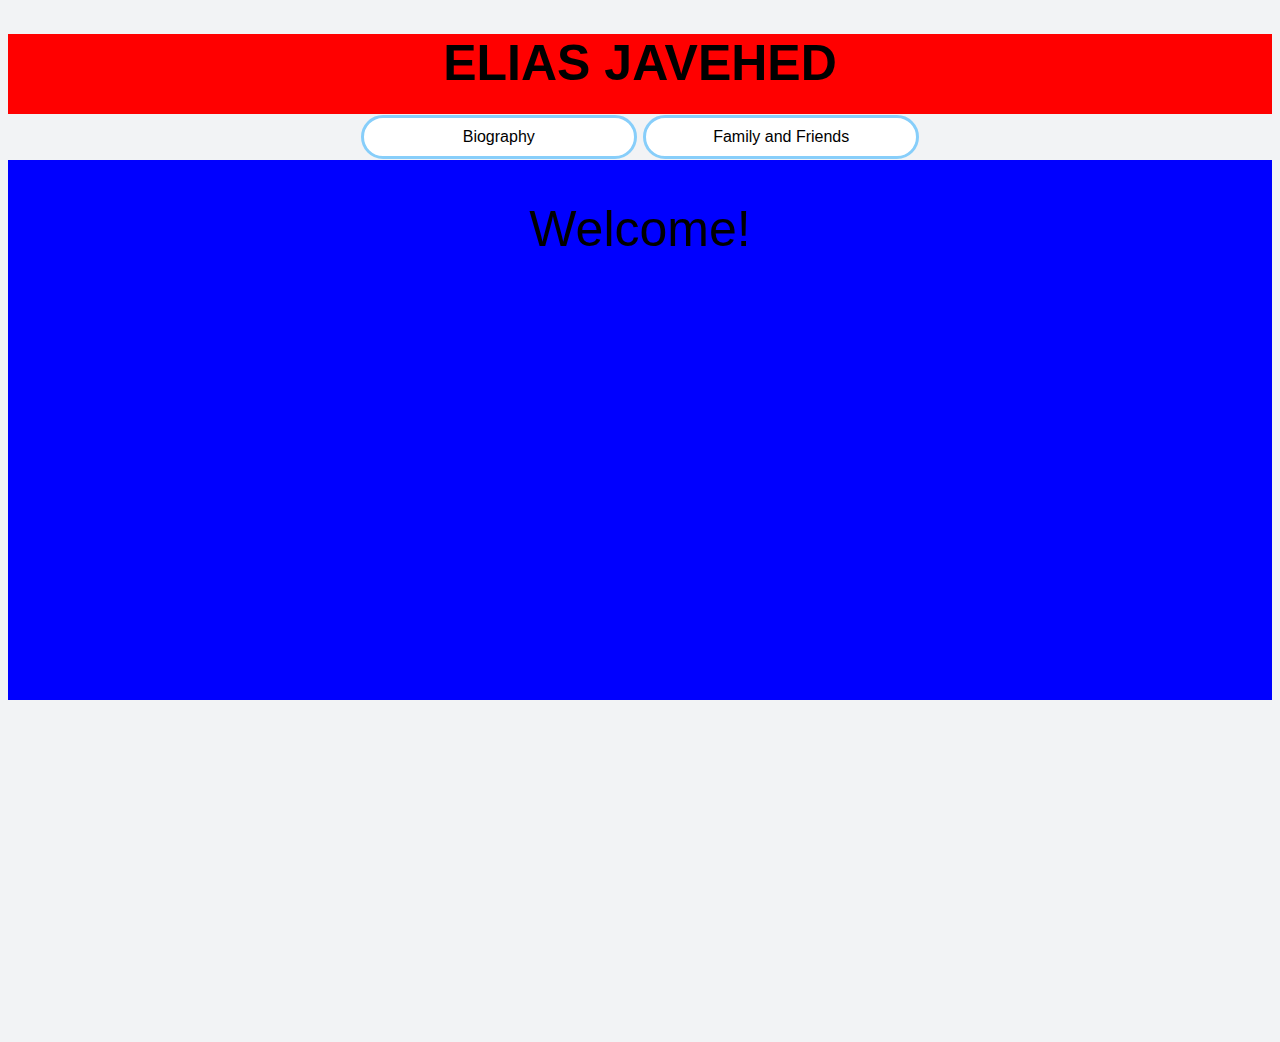
==== index.html @ 25b4b543 "first commit" ====
<!DOCTYPE html>
<html>
  <head>
    <link
      href="https://tinyurl.com/y373mjnr"
      rel="stylesheet"
    />
    <link rel="stylesheet" href="style.css" />
    <title>Page Title</title>
  </head>
  <body>
    <div class="banner">
      <div><h1 class="name">ELIAS JAVEHED</h1></div>
    </div>
    <div class="buttons">
        <ul class="button-container">
            <li>
              <a href="biography.html" class="button">Biography</a>
            </li>
            <li>
              <a href="family_friends.html" class="button">Family and Friends</a>
            </li>
          </ul>
    </div>
    <div class="welcome">Welcome!</div>
   
  </body>
</html>
---- style.css ----
.banner {
    background-color: red;
    height: 80px;
}

.name {
    font-weight: bold;
    font-size: 50px;
    text-align: center;
    margin-left: auto;
    margin-right: auto;
}

body {
    background-image: url(white.jpg);
    background-size: cover;
    background-repeat: no-repeat;
    height: 1000px;
    font-family: 'Roboto Condensed', sans-serif;

}

.welcome {
    background-image: url('blue.png');
    height: 500px;
    font-size: 50px;
    text-align: center;
    padding-top: 40px;
}

.buttons {
    text-align: center ;
}

.button {
    display: inline-block;
    text-align: center;
    margin: 1px;
    border-radius: 50px;
    border-style: solid;
    border-color: lightskyblue;
    border-width: 3px;
    color: black;
    padding: 10px;
    background-color: white;
    transition-duration: 0.4s;
    width: 250px;
}

.button:hover {
    background-color: lightskyblue;
    color: white;
}

.button-container {
    margin: 0;
    padding: 0;
    list-style: none;
}

.button-container li {
    display: inline-block;
}

a {
    text-decoration: inherit;
}

.biography {
    text-align: center;
    margin-left: auto;
    margin-right: auto;
}
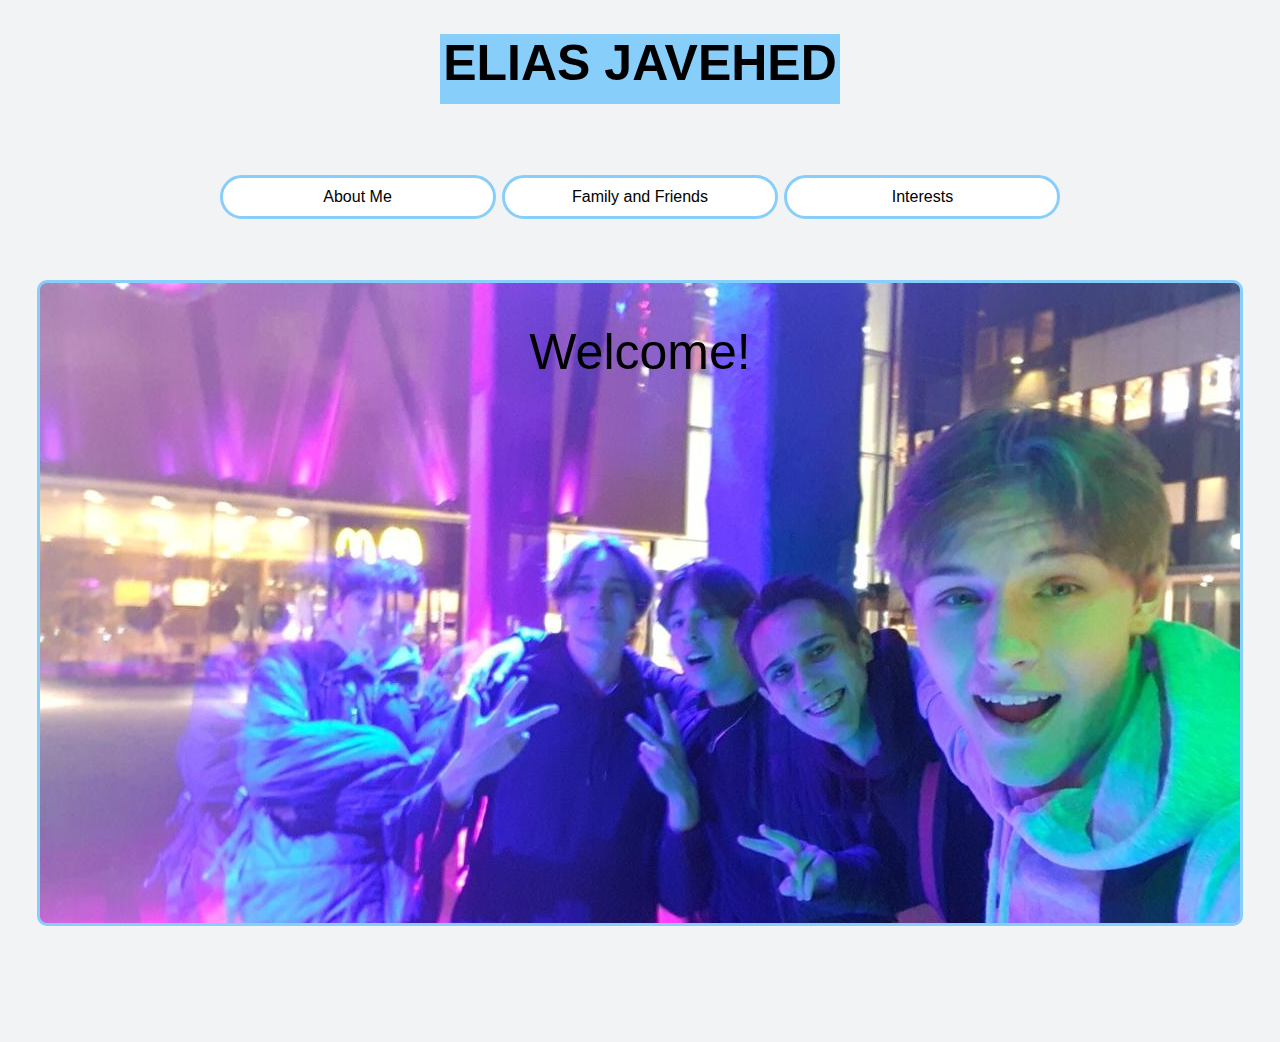
==== commit f6b80b5a: "Bild på homepage och länkat till resterande html" ====
--- a/index.html
+++ b/index.html
@@ -2,11 +2,10 @@
 <html>
   <head>
     <link
-      href="https://tinyurl.com/y373mjnr"
-      rel="stylesheet"
+    href="https://tinyurl.com/ygecvegb" rel="stylesheet"
     />
     <link rel="stylesheet" href="style.css" />
-    <title>Page Title</title>
+    <title>Home</title>
   </head>
   <body>
     <div class="banner">
@@ -15,10 +14,13 @@
     <div class="buttons">
         <ul class="button-container">
             <li>
-              <a href="biography.html" class="button">Biography</a>
+              <a href="about-me.html" class="button">About Me</a>
             </li>
             <li>
               <a href="family_friends.html" class="button">Family and Friends</a>
+            </li>
+            <li>
+              <a href="interests.html" class="button">Interests</a>
             </li>
           </ul>
     </div>
--- a/style.css
+++ b/style.css
@@ -1,10 +1,12 @@
 .banner {
-    background-color: red;
-    height: 80px;
+    height: 70px;
+    width: 400px;
+    background-color: lightskyblue;
+    margin-left: auto;
+    margin-right: auto;
 }
 
 .name {
-    font-weight: bold;
     font-size: 50px;
     text-align: center;
     margin-left: auto;
@@ -16,16 +18,23 @@
     background-size: cover;
     background-repeat: no-repeat;
     height: 1000px;
-    font-family: 'Roboto Condensed', sans-serif;
-
+    font-family: 'Yaldevi', sans-serif;
 }
 
 .welcome {
-    background-image: url('blue.png');
-    height: 500px;
+    background-image: url('swag.jpg');
+    height: 600px;
+    width: 1200px;
     font-size: 50px;
     text-align: center;
     padding-top: 40px;
+    margin-top: 60px;
+    border-radius: 10px;
+    border-style: solid;
+    border-color: lightskyblue;
+    border-width: 3px;
+    margin-left: auto;
+    margin-right: auto;
 }
 
 .buttons {
@@ -55,6 +64,7 @@
 .button-container {
     margin: 0;
     padding: 0;
+    margin-top: 70px;
     list-style: none;
 }
 
@@ -66,8 +76,8 @@
     text-decoration: inherit;
 }
 
-.biography {
+.AM {
     text-align: center;
     margin-left: auto;
     margin-right: auto;
-}+}
